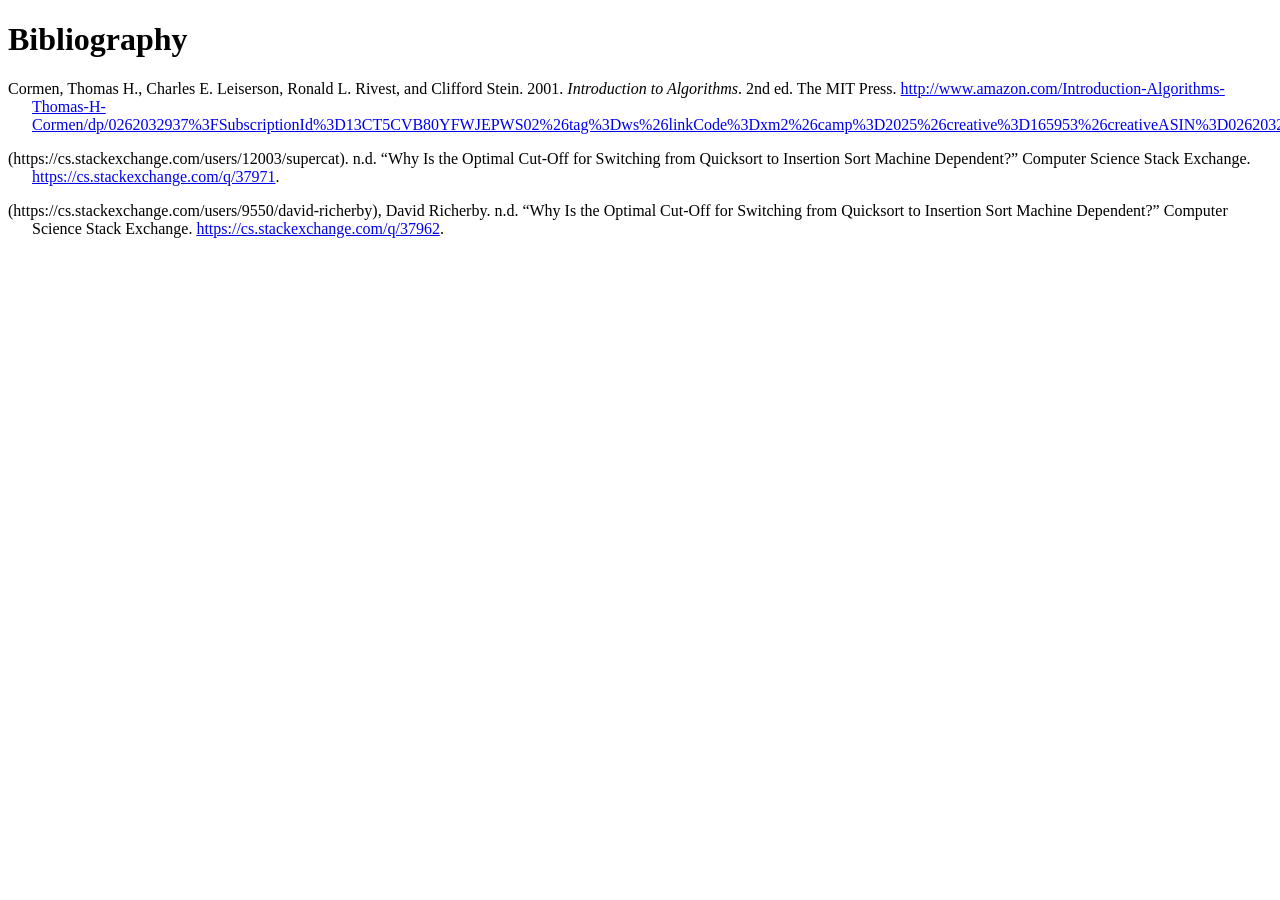
==== references.html @ ca988f57 "generated reference html" ====
<!DOCTYPE html>
<html xmlns="http://www.w3.org/1999/xhtml" lang="" xml:lang="">
<head>
  <meta charset="utf-8" />
  <meta name="generator" content="pandoc" />
  <meta name="viewport" content="width=device-width, initial-scale=1.0, user-scalable=yes" />
  <title>references</title>
  <style>
    code{white-space: pre-wrap;}
    span.smallcaps{font-variant: small-caps;}
    span.underline{text-decoration: underline;}
    div.column{display: inline-block; vertical-align: top; width: 50%;}
    div.hanging-indent{margin-left: 1.5em; text-indent: -1.5em;}
    ul.task-list{list-style: none;}
    .display.math{display: block; text-align: center; margin: 0.5rem auto;}
  </style>
  <!--[if lt IE 9]>
    <script src="//cdnjs.cloudflare.com/ajax/libs/html5shiv/3.7.3/html5shiv-printshiv.min.js"></script>
  <![endif]-->
</head>
<body>
<h1 class="unnumbered" id="bibliography">Bibliography</h1>
<div id="refs" class="references hanging-indent" role="doc-bibliography">
<div id="ref-cormen01introduction">
<p>Cormen, Thomas H., Charles E. Leiserson, Ronald L. Rivest, and Clifford Stein. 2001. <em>Introduction to Algorithms</em>. 2nd ed. The MIT Press. <a href="http://www.amazon.com/Introduction-Algorithms-Thomas-H-Cormen/dp/0262032937%3FSubscriptionId%3D13CT5CVB80YFWJEPWS02%26tag%3Dws%26linkCode%3Dxm2%26camp%3D2025%26creative%3D165953%26creativeASIN%3D0262032937">http://www.amazon.com/Introduction-Algorithms-Thomas-H-Cormen/dp/0262032937%3FSubscriptionId%3D13CT5CVB80YFWJEPWS02%26tag%3Dws%26linkCode%3Dxm2%26camp%3D2025%26creative%3D165953%26creativeASIN%3D0262032937</a>.</p>
</div>
<div id="ref-37971">
<p>(https://cs.stackexchange.com/users/12003/supercat). n.d. “Why Is the Optimal Cut-Off for Switching from Quicksort to Insertion Sort Machine Dependent?” Computer Science Stack Exchange. <a href="https://cs.stackexchange.com/q/37971">https://cs.stackexchange.com/q/37971</a>.</p>
</div>
<div id="ref-37962">
<p>(https://cs.stackexchange.com/users/9550/david-richerby), David Richerby. n.d. “Why Is the Optimal Cut-Off for Switching from Quicksort to Insertion Sort Machine Dependent?” Computer Science Stack Exchange. <a href="https://cs.stackexchange.com/q/37962">https://cs.stackexchange.com/q/37962</a>.</p>
</div>
</div>
</body>
</html>
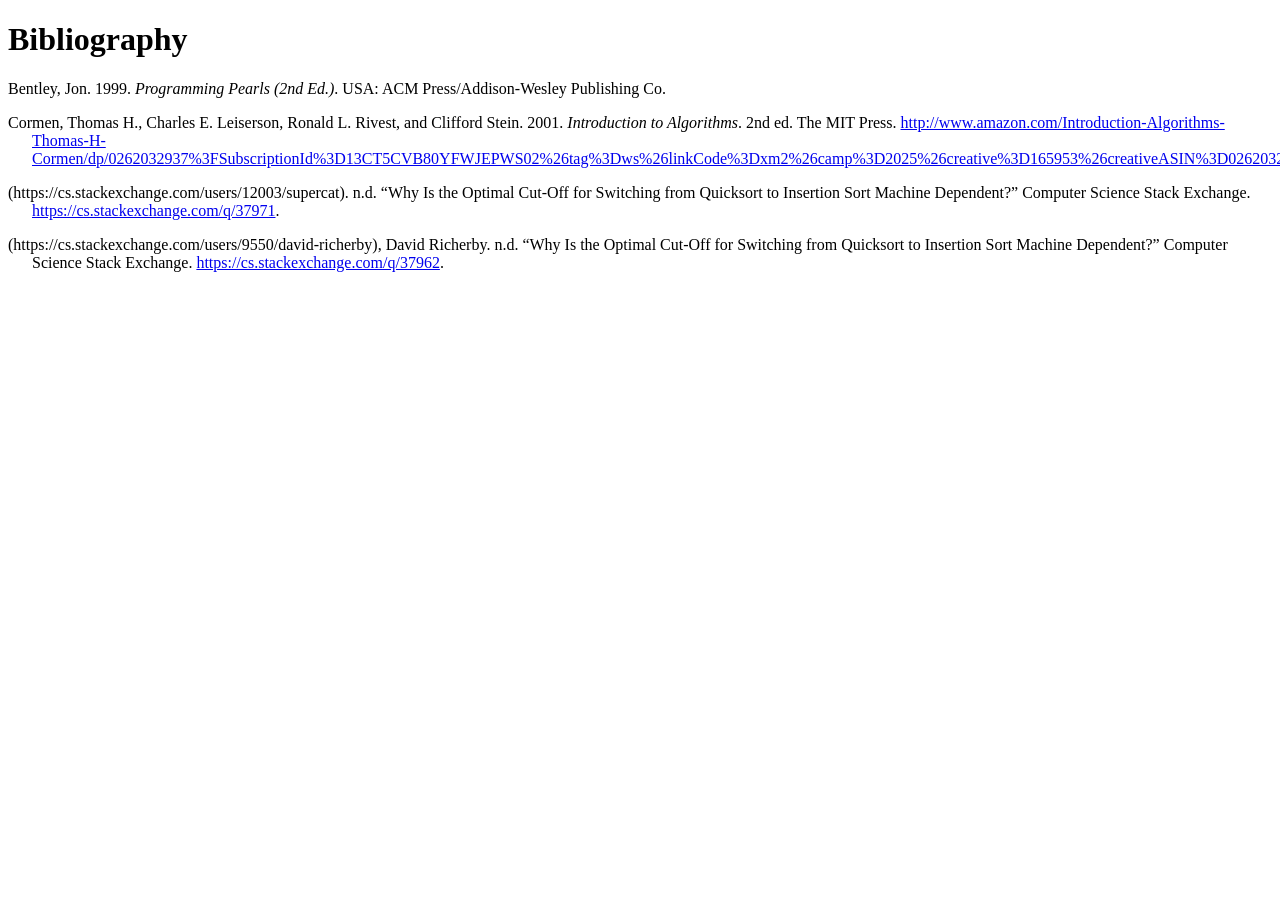
==== commit 460d59b0: "added references and citations" ====
--- a/references.html
+++ b/references.html
@@ -21,6 +21,9 @@
 <body>
 <h1 class="unnumbered" id="bibliography">Bibliography</h1>
 <div id="refs" class="references hanging-indent" role="doc-bibliography">
+<div id="ref-10.5555/318199">
+<p>Bentley, Jon. 1999. <em>Programming Pearls (2nd Ed.)</em>. USA: ACM Press/Addison-Wesley Publishing Co.</p>
+</div>
 <div id="ref-cormen01introduction">
 <p>Cormen, Thomas H., Charles E. Leiserson, Ronald L. Rivest, and Clifford Stein. 2001. <em>Introduction to Algorithms</em>. 2nd ed. The MIT Press. <a href="http://www.amazon.com/Introduction-Algorithms-Thomas-H-Cormen/dp/0262032937%3FSubscriptionId%3D13CT5CVB80YFWJEPWS02%26tag%3Dws%26linkCode%3Dxm2%26camp%3D2025%26creative%3D165953%26creativeASIN%3D0262032937">http://www.amazon.com/Introduction-Algorithms-Thomas-H-Cormen/dp/0262032937%3FSubscriptionId%3D13CT5CVB80YFWJEPWS02%26tag%3Dws%26linkCode%3Dxm2%26camp%3D2025%26creative%3D165953%26creativeASIN%3D0262032937</a>.</p>
 </div>
